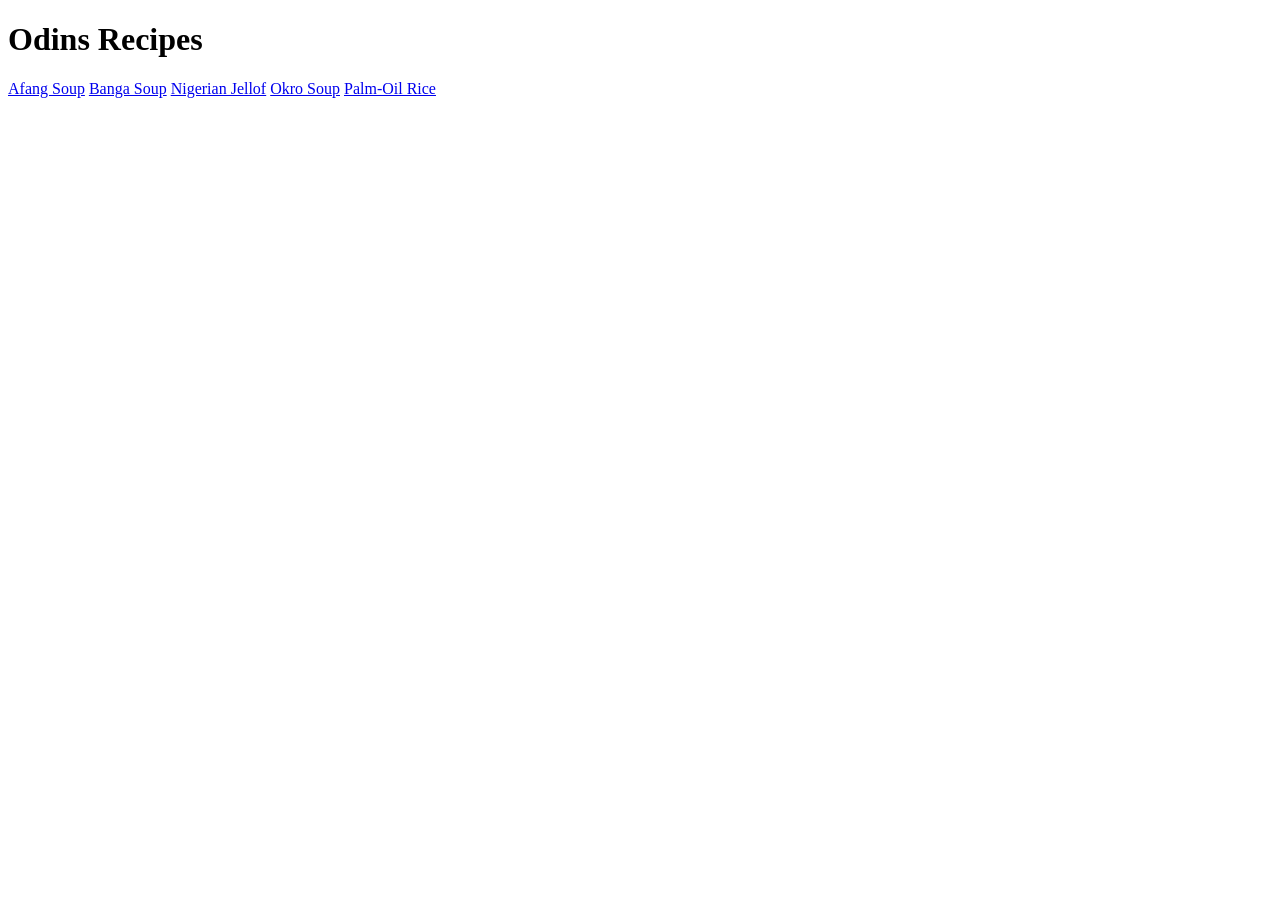
==== index.html @ 54ee8c5b "Initial commit Add files: README.md, index.html, recipes/afang.html, recipes/banga.html, recipes/nig" ====
<!DOCTYPE html>
<html lang="en">
    <head>
        <meta charset="UTF-8">
        <title>Odins Recipes</title>
    </head>

    <body>
     <h1>Odins Recipes</h1>
     <a href="recipes/afang.html">Afang Soup</a>
     <a href="recipes/banga.html">Banga Soup</a>
     <a href="recipes/nigerian_jellof.html">Nigerian Jellof</a>
     <a href="recipes/okro.html">Okro Soup</a>
     <a href="recipes/palmoil_rice.html">Palm-Oil Rice</a>
    </body>
</html>
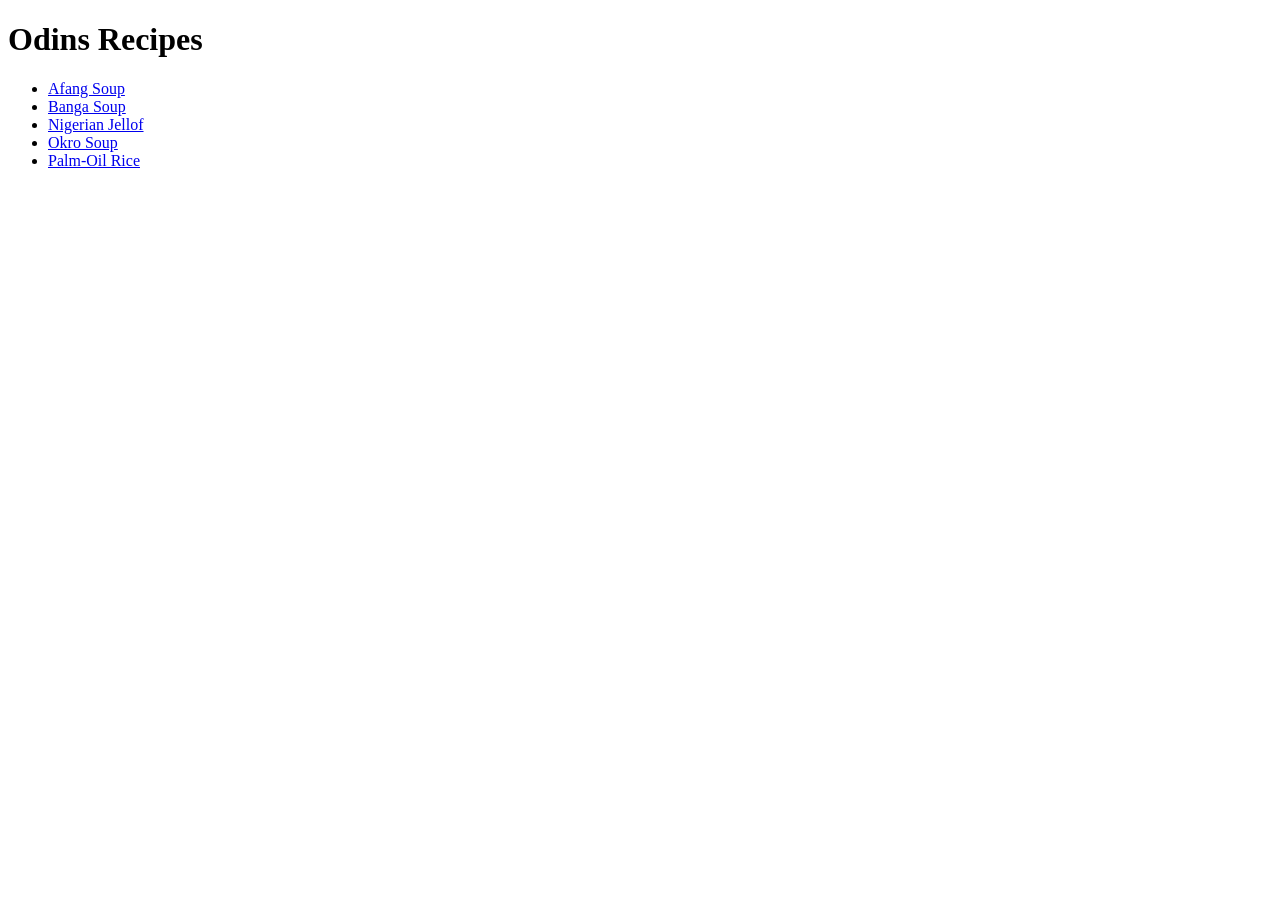
==== commit d8455435: "Add image folder and file content Such as: -included project details in README.md -recipes pages con" ====
--- a/index.html
+++ b/index.html
@@ -7,10 +7,12 @@
 
     <body>
      <h1>Odins Recipes</h1>
-     <a href="recipes/afang.html">Afang Soup</a>
-     <a href="recipes/banga.html">Banga Soup</a>
-     <a href="recipes/nigerian_jellof.html">Nigerian Jellof</a>
-     <a href="recipes/okro.html">Okro Soup</a>
-     <a href="recipes/palmoil_rice.html">Palm-Oil Rice</a>
+     <ul>
+        <li><a href="recipes/afang.html">Afang Soup</a></li>
+        <li><a href="recipes/banga.html">Banga Soup</a></li>
+        <li><a href="recipes/nigerian_jellof.html">Nigerian Jellof</a></li>
+        <li><a href="recipes/okro.html">Okro Soup</a></li>
+        <li><a href="recipes/palmoil_rice.html">Palm-Oil Rice</a></li>
+     </ul>
     </body>
 </html>
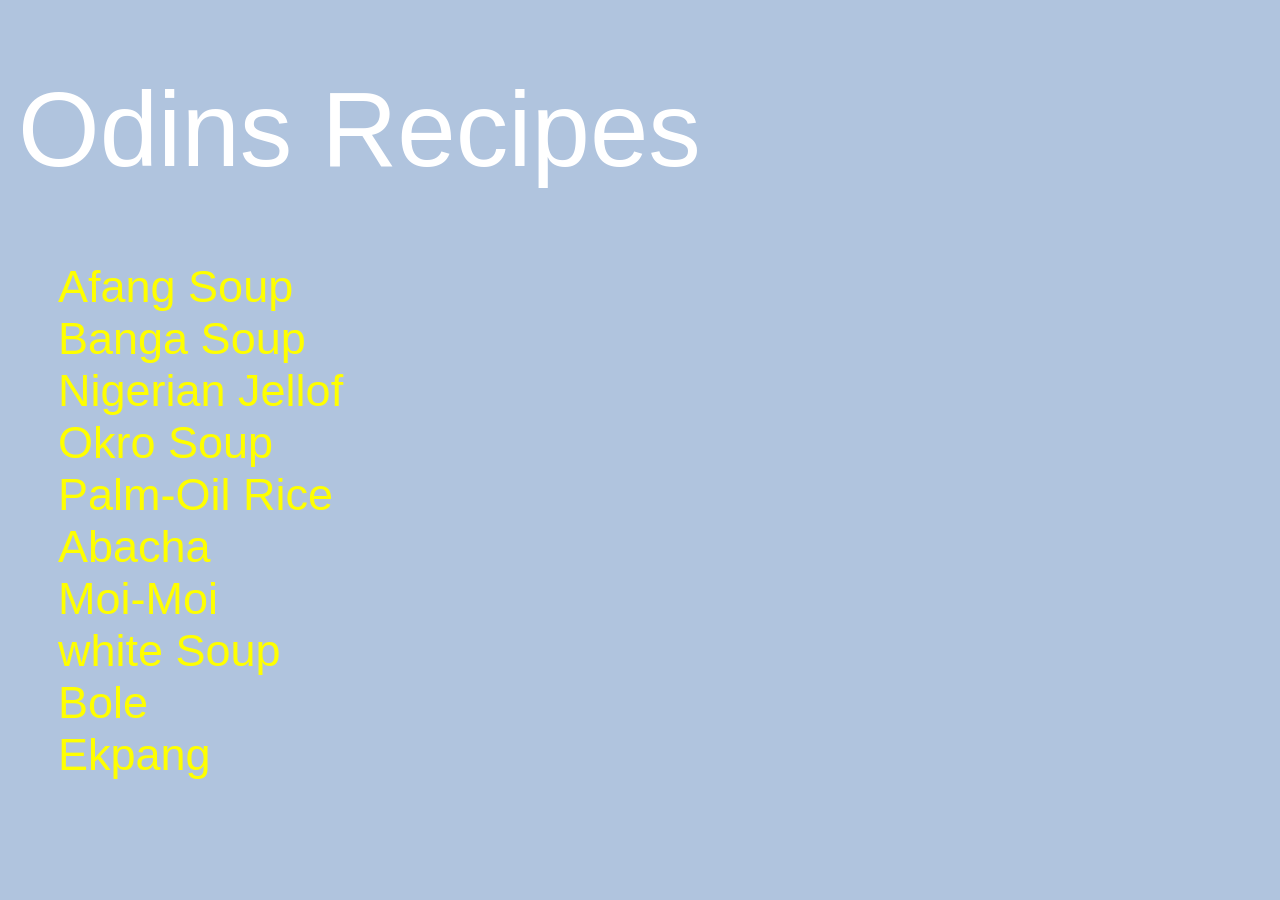
==== commit e6ee5beb: "Add styles link to index file" ====
--- a/index.html
+++ b/index.html
@@ -2,17 +2,24 @@
 <html lang="en">
     <head>
         <meta charset="UTF-8">
+        <meta name="viewport" content="width=device-width, initial-scale=1.0">
         <title>Odins Recipes</title>
+        <link rel="stylesheet" href="./styles/styles.css">
     </head>
 
     <body>
-     <h1>Odins Recipes</h1>
-     <ul>
-        <li><a href="recipes/afang.html">Afang Soup</a></li>
-        <li><a href="recipes/banga.html">Banga Soup</a></li>
-        <li><a href="recipes/nigerian_jellof.html">Nigerian Jellof</a></li>
-        <li><a href="recipes/okro.html">Okro Soup</a></li>
-        <li><a href="recipes/palmoil_rice.html">Palm-Oil Rice</a></li>
+     <h1  class="title-heading super-heading">Odins Recipes</h1>
+     <ul class="recipe-list">
+        <li class="recipes"><a href="./recipes/afang.html">Afang Soup</a></li>
+        <li class="recipes"><a href="./recipes/banga.html">Banga Soup</a></li>
+        <li class="recipes"><a href="./recipes/nigerian_jellof.html">Nigerian Jellof</a></li>
+        <li class="recipes"><a href="./recipes/okro.html">Okro Soup</a></li>
+        <li class="recipes"><a href="./recipes/palmoil_rice.html">Palm-Oil Rice</a></li>
+        <li class="recipes"><a href="./recipes/abacha.html">Abacha</a></li>
+        <li class="recipes"><a href="./recipes/moi-moi.html">Moi-Moi</a></li>
+        <li class="recipes"><a href="./recipes/white-soup.html">white Soup</a></li>
+        <li class="recipes"><a href="./recipes/bole.html">Bole</a></li>
+        <li class="recipes"><a href="./recipes/ekpang.html">Ekpang</a></li>
      </ul>
     </body>
 </html>
--- a/styles/styles.css
+++ b/styles/styles.css
@@ -0,0 +1,51 @@
+/*global styles*/
+body{
+    background-color: lightsteelblue;
+    color: white;
+    font-family: 'Franklin Gothic Medium', 'Arial Narrow', Arial, sans-serif;
+    padding-left: 10px; /*hard coded value find alternative*/
+}
+.super-heading.title-heading{
+    font-size: 105px;
+    color: white;
+}
+.heading, .meal, .title-heading, .recipes{
+    font-family: Arial, Helvetica, sans-serif;
+    color: #ffe600;
+    text-align: left;
+    font-size: 45px;
+    font-weight: 300;
+}
+h1.meal{
+    font-size: 75px;
+    font-variant-caps: all-petite-caps;
+    text-decoration: underline;  
+}
+.meal-img{
+    border: 4px solid white;
+}
+.small-text{
+    font-size: smaller;
+    color: black;
+}
+.prep{
+     /*how to space list items*/
+}
+hr{
+    background-color: yellow;
+    height: 1px;
+    border: none;
+}
+.container{
+    width: 800px;
+}
+
+
+/*index.html specific styles*/
+.recipe-list{
+    list-style-type: none;
+}
+ul .recipes a{
+    text-decoration: none;
+    color: yellow;
+}
